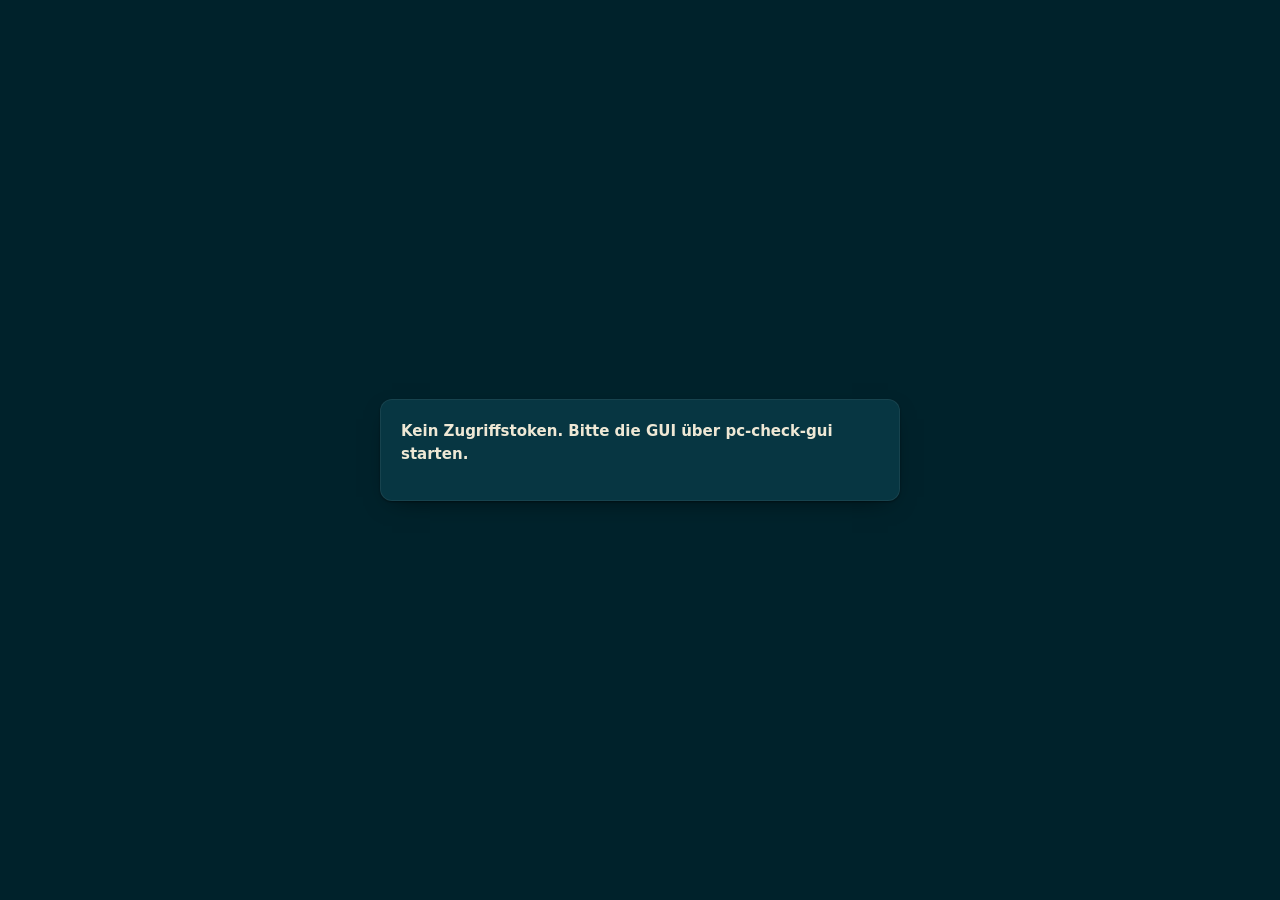
==== gui/index.html @ 5a018737 "Morpheus – PC Check-up v2.1.0: Oberfläche mit Anpassungen per Klick - GUI mit Zustandswert, Live-Sta" ====
<!doctype html>
<html lang="de">
<head>
<meta charset="utf-8">
<meta name="viewport" content="width=device-width, initial-scale=1">
<title>Morpheus – PC Check-up</title>
<link rel="icon" href="/favicon.ico">
<link rel="stylesheet" href="app.css">
</head>
<body>
<svg width="0" height="0" style="position:absolute" aria-hidden="true" focusable="false">
  <symbol id="i-home" viewBox="0 0 24 24"><path d="M3 11l9-7 9 7"/><path d="M5 10v10h14V10"/></symbol>
  <symbol id="i-shield" viewBox="0 0 24 24"><path d="M12 3l8 3v6c0 5-3.5 8-8 9-4.5-1-8-4-8-9V6z"/></symbol>
  <symbol id="i-gauge" viewBox="0 0 24 24"><path d="M4 18a8 8 0 1 1 16 0"/><path d="M12 18l4-6"/></symbol>
  <symbol id="i-pad" viewBox="0 0 24 24"><rect x="2" y="7" width="20" height="11" rx="5"/><path d="M7 11v3M5.5 12.5h3M16 12h.01M18 14h.01"/></symbol>
  <symbol id="i-pulse" viewBox="0 0 24 24"><path d="M3 12h4l2-5 4 10 2-5h6"/></symbol>
  <symbol id="i-list" viewBox="0 0 24 24"><path d="M8 6h12M8 12h12M8 18h12M4 6h.01M4 12h.01M4 18h.01"/></symbol>
  <symbol id="i-check" viewBox="0 0 24 24"><path d="M9 11l3 3 8-8"/><path d="M20 12v6a2 2 0 0 1-2 2H6a2 2 0 0 1-2-2V6a2 2 0 0 1 2-2h9"/></symbol>
  <symbol id="i-undo" viewBox="0 0 24 24"><path d="M9 14L4 9l5-5"/><path d="M4 9h10a6 6 0 0 1 0 12h-3"/></symbol>
  <symbol id="i-doc" viewBox="0 0 24 24"><path d="M14 3H6v18h12V7z"/><path d="M14 3v4h4M9 13h6M9 17h6"/></symbol>
  <symbol id="i-scan" viewBox="0 0 24 24"><path d="M4 8V5a1 1 0 0 1 1-1h3M16 4h3a1 1 0 0 1 1 1v3M20 16v3a1 1 0 0 1-1 1h-3M8 20H5a1 1 0 0 1-1-1v-3M4 12h16"/></symbol>
  <symbol id="i-db" viewBox="0 0 24 24"><ellipse cx="12" cy="6" rx="8" ry="3"/><path d="M4 6v6c0 1.7 3.6 3 8 3s8-1.3 8-3V6M4 12v6c0 1.7 3.6 3 8 3s8-1.3 8-3v-6"/></symbol>
  <symbol id="i-gear" viewBox="0 0 24 24"><circle cx="12" cy="12" r="3"/><path d="M19.4 15a1.7 1.7 0 0 0 .3 1.8l.1.1a2 2 0 1 1-2.8 2.8l-.1-.1a1.7 1.7 0 0 0-1.8-.3 1.7 1.7 0 0 0-1 1.5V21a2 2 0 1 1-4 0v-.1a1.7 1.7 0 0 0-1.1-1.5 1.7 1.7 0 0 0-1.8.3l-.1.1a2 2 0 1 1-2.8-2.8l.1-.1a1.7 1.7 0 0 0 .3-1.8 1.7 1.7 0 0 0-1.5-1H3a2 2 0 1 1 0-4h.1a1.7 1.7 0 0 0 1.5-1.1 1.7 1.7 0 0 0-.3-1.8l-.1-.1a2 2 0 1 1 2.8-2.8l.1.1a1.7 1.7 0 0 0 1.8.3H9a1.7 1.7 0 0 0 1-1.5V3a2 2 0 1 1 4 0v.1a1.7 1.7 0 0 0 1 1.5 1.7 1.7 0 0 0 1.8-.3l.1-.1a2 2 0 1 1 2.8 2.8l-.1.1a1.7 1.7 0 0 0-.3 1.8V9a1.7 1.7 0 0 0 1.5 1H21a2 2 0 1 1 0 4h-.1a1.7 1.7 0 0 0-1.5 1z"/></symbol>
  <symbol id="i-search" viewBox="0 0 24 24"><circle cx="11" cy="11" r="7"/><path d="M20 20l-3.5-3.5"/></symbol>
  <symbol id="i-warn" viewBox="0 0 24 24"><path d="M12 3l10 18H2z"/><path d="M12 10v4M12 17h.01"/></symbol>
  <symbol id="i-copy" viewBox="0 0 24 24"><rect x="9" y="9" width="11" height="11" rx="2"/><path d="M5 15V5a1 1 0 0 1 1-1h10"/></symbol>
  <symbol id="i-panel" viewBox="0 0 24 24"><rect x="3" y="4" width="18" height="16" rx="2"/><path d="M15 4v16"/></symbol>
</svg>
<div class="app" id="app">
  <aside class="side" id="side">
    <div class="logo"><img src="/assets/morpheus-logo.png" alt="Morpheus – PC Check-up"></div>
    <nav id="nav" aria-label="Hauptnavigation"></nav>
    <div class="side-foot" id="side-foot"></div>
  </aside>
  <div class="col">
    <header class="top" id="top">
      <div class="crumb" id="crumb">Kein Bericht geladen</div>
      <label class="search"><svg class="i" aria-hidden="true"><use href="#i-search"/></svg><input id="gsearch" type="search" placeholder="Prüfungen durchsuchen …" aria-label="Prüfungen durchsuchen" autocomplete="off"><span class="kbd" aria-hidden="true">/</span></label>
      <button type="button" class="btn" id="ki-btn" title="Kopiert die Befunde ohne PC-Namen, Benutzernamen und Adressen in die Zwischenablage"><svg class="i" aria-hidden="true"><use href="#i-copy"/></svg><span>Für KI kopieren</span></button>
      <button type="button" class="btn ghost" id="st-toggle" aria-pressed="true" title="Statusleiste ein- oder ausblenden"><svg class="i" aria-hidden="true"><use href="#i-panel"/></svg><span>Statusleiste</span></button>
      <a class="btn primary" href="#/scan"><svg class="i" aria-hidden="true"><use href="#i-scan"/></svg><span>Neuer Scan</span></a>
    </header>
    <main id="view" tabindex="-1"><div class="loading">Lädt …</div></main>
  </div>
  <aside class="status" id="status" aria-label="Statusleiste">
    <div id="st-live"></div>
    <div id="st-report"></div>
  </aside>
</div>
<div class="modal" id="modal" aria-hidden="true"><div class="dlg" role="dialog" aria-modal="true" aria-labelledby="dlg-title" id="dlg">
  <h3 id="dlg-title"></h3>
  <div id="dlg-body"></div>
  <div class="right" id="dlg-buttons"></div>
</div></div>
<div id="fatal" class="fatal hide" role="alert"></div>
<noscript>Morpheus braucht JavaScript.</noscript>
<script src="app.js"></script>
</body>
</html>
---- gui/app.css ----
/* Morpheus – PC Check-up: Design v2.1 (Solarized Dark, Vorlage docs/gui-design-v2.html) */
:root{
  /* Solarized (unverändert) */
  --b03:#002b36;--b02:#073642;--b01:#586e75;--b00:#657b83;--b0:#839496;--b1:#93a1a1;--b2:#eee8d5;--b3:#fdf6e3;
  --yellow:#b58900;--orange:#cb4b16;--red:#dc322f;--magenta:#d33682;--violet:#6c71c4;--blue:#268bd2;--cyan:#2aa198;--green:#859900;
  /* abgeleitete Flächen und Linien */
  --bg:#00222b;--surface:var(--b02);--surface2:#0a3d4a;--line:#ffffff10;--line2:#ffffff1c;
  --hover:#ffffff08;
  --shadow:0 1px 2px #0006,0 8px 24px -12px #000a;
  --r:12px;--r-sm:8px;
  --font:"Segoe UI Variable Text","Segoe UI",system-ui,sans-serif;
  --mono:"Cascadia Mono",Consolas,monospace;
  /* helle Töne für Text auf getönten Flächen */
  --t-orange:#f07b4f;--t-magenta:#ec6aa8;--t-green:#a8bd2e;--t-blue:#5ab0f0;--t-cyan:#4fcfc2;--t-red:#f26462;--t-yellow:#e0b23a;--t-violet:#9a9ee0;
}
*{box-sizing:border-box}
html{scroll-behavior:smooth}
html,body{margin:0}
body{background:var(--bg);color:var(--b0);font:14px/1.55 var(--font);-webkit-font-smoothing:antialiased;overflow-x:hidden}
a{color:var(--blue);text-decoration:none}
a:hover{text-decoration:underline}
:focus-visible{outline:2px solid var(--cyan);outline-offset:2px}
code{font:12px var(--mono);color:var(--b1)}
.hide{display:none!important}
.muted{color:var(--b01)}
.ok,.add{color:var(--t-green)}.warn{color:var(--t-orange)}.rem{color:var(--t-red)}
svg.i{width:18px;height:18px;flex:none;stroke:currentColor;fill:none;stroke-width:1.8;stroke-linecap:round;stroke-linejoin:round}

/* ---------------------------------------------------------------- Layout */
.app{display:grid;grid-template-columns:248px minmax(0,1fr);min-height:100vh}
.col{min-width:0}
aside.side{background:linear-gradient(180deg,#05303b,#032833);border-right:1px solid var(--line);display:flex;flex-direction:column;position:sticky;top:0;height:100vh;overflow:auto}
.logo{padding:20px 18px 10px}
.logo img{display:block;width:212px;max-width:100%;height:auto}
nav#nav{padding:0 0 6px}
.navgroup{padding:2px 12px}
.navh{margin:14px 10px 6px;font-size:10.5px;letter-spacing:1.2px;text-transform:uppercase;color:var(--b01);font-weight:600}
nav a{display:flex;align-items:center;gap:11px;padding:8px 10px;border-radius:var(--r-sm);color:var(--b1);font-size:13.5px;transition:background .15s,color .15s;text-decoration:none}
nav a:hover{background:#ffffff08;color:var(--b2)}
nav a.on{background:linear-gradient(90deg,#2aa19826,#2aa19808);color:var(--b3);box-shadow:inset 2px 0 0 var(--cyan)}
nav a.on svg{color:var(--cyan)}
nav a .cnt{margin-left:auto;font-size:11px;font-weight:600;padding:1px 7px;border-radius:10px;white-space:nowrap}
.cnt.c{background:#dc322f2e;color:var(--t-red)}.cnt.w{background:#cb4b1626;color:var(--t-orange)}.cnt.t{background:#d3368226;color:var(--t-magenta)}.cnt.n{background:#ffffff0d;color:var(--b0)}.cnt.i{background:#268bd226;color:var(--t-blue)}
.side-foot{margin-top:auto;padding:14px 18px;border-top:1px solid var(--line);font-size:12px;color:var(--b01);display:flex;gap:10px;align-items:center}
.dot{width:8px;height:8px;border-radius:50%;background:var(--green);box-shadow:0 0 0 3px #85990026;flex:none}

/* Kopfleiste */
.top{position:sticky;top:0;z-index:5;display:flex;align-items:center;gap:12px;padding:12px 32px;background:#00222bd9;backdrop-filter:blur(10px);border-bottom:1px solid var(--line)}
.crumb{color:var(--b01);font-size:13px;min-width:0}.crumb b{color:var(--b2);font-weight:600}
.search{margin-left:auto;display:flex;align-items:center;gap:8px;background:var(--surface);border:1px solid var(--line2);border-radius:10px;padding:6px 12px;width:260px;max-width:100%;color:var(--b01)}
.search:focus-within{border-color:var(--cyan)}
.search input{all:unset;flex:1;min-width:0;color:var(--b1);font-size:13px}
.search input:focus-visible{outline:none}
.search input::-webkit-search-cancel-button{display:none}
.kbd{font:11px var(--mono);border:1px solid var(--line2);border-radius:5px;padding:0 5px;color:var(--b01)}
.btn,button{font:inherit}
.btn{display:inline-flex;align-items:center;justify-content:center;gap:8px;font:600 13px var(--font);border-radius:9px;padding:8px 14px;border:1px solid var(--line2);background:var(--surface);color:var(--b1);cursor:pointer;transition:all .15s;text-decoration:none;white-space:nowrap}
.btn:hover{border-color:#2aa19880;color:var(--b3);text-decoration:none}
.btn.primary{background:var(--cyan);border-color:transparent;color:#00242d;box-shadow:0 6px 18px -8px var(--cyan)}
.btn.primary:hover{background:#33b5ab;color:#00242d}
.btn.ghost{background:transparent}
.btn.ghost[aria-pressed=true]{border-color:#2aa19860;color:var(--t-cyan)}
.btn.sm{padding:5px 10px;font-size:12px;border-radius:7px}
.btn.danger{border-color:var(--orange);color:var(--t-orange)}
.btn:disabled{opacity:.45;cursor:not-allowed}
.btn.link{border:0;background:none;color:var(--blue);padding:0;box-shadow:none;font-weight:400}

main{padding:28px 32px 60px;max-width:1240px;min-width:0;container-type:inline-size}
h1{margin:0;color:var(--b3);font-size:26px;font-weight:600;letter-spacing:-.2px}
.sub{color:var(--b01);margin:4px 0 22px;font-size:13px}
h2{color:var(--b2);font-size:15px;font-weight:600;margin:0 0 14px;display:flex;align-items:center;gap:8px;flex-wrap:wrap}
h2 .hint{margin-left:auto;font-weight:400;font-size:12px;color:var(--b01)}
h3{color:var(--b1);font-size:14px;margin:14px 0 6px}
.pagehead{display:flex;justify-content:space-between;align-items:flex-start;gap:12px;flex-wrap:wrap}

/* Karten */
.card{background:var(--surface);border:1px solid var(--line);border-radius:var(--r);box-shadow:var(--shadow);padding:20px;margin-bottom:18px;min-width:0}
.card>h2:first-child,.card>h3:first-child{margin-top:0}
.grid{display:grid;gap:18px;margin-bottom:18px}
.grid>.card{margin-bottom:0}
.g-hero{grid-template-columns:minmax(0,1.25fr) minmax(0,1fr)}
.g-2{grid-template-columns:repeat(2,minmax(0,1fr))}

/* Hero: Zustands-Ring */
.hero{display:flex;gap:26px;align-items:center;background:radial-gradient(120% 140% at 0% 0%,#2aa1981f,transparent 55%),var(--surface)}
.ring{position:relative;width:132px;height:132px;flex:none}
.ring svg{width:132px;height:132px;transform:rotate(-90deg)}
.ring circle.val{transition:stroke-dashoffset .8s ease}
.ring .v{position:absolute;inset:0;display:grid;place-items:center;text-align:center}
.ring .v b{display:block;font-size:34px;color:var(--b3);font-weight:600;line-height:1}
.ring .v span{font-size:11px;color:var(--b01);letter-spacing:.8px;text-transform:uppercase}
.hero h3{margin:0 0 6px;color:var(--b3);font-size:19px;font-weight:600}
.hero p{margin:0 0 14px;color:var(--b1)}
.pills{display:flex;gap:8px;flex-wrap:wrap}
.pill{display:inline-flex;align-items:center;gap:6px;font:inherit;font-size:12px;padding:4px 10px;border-radius:20px;background:#ffffff0a;border:1px solid var(--line);color:var(--b1);cursor:pointer}
.pill:hover{border-color:var(--line2);color:var(--b3)}
.pill i{width:7px;height:7px;border-radius:50%;background:var(--c)}
.formula{font-size:11.5px;color:var(--b01);margin-top:10px}

/* Kennzahlen */
.kpis{display:grid;grid-template-columns:repeat(2,minmax(0,1fr));gap:12px}
.kpi{padding:14px 16px;border-radius:10px;background:var(--surface2);border:1px solid var(--line);cursor:pointer;transition:transform .15s,border-color .15s;text-align:left;color:var(--b0);font:inherit}
.kpi:hover{transform:translateY(-2px);border-color:var(--line2);color:var(--b0)}
.kpi b{display:block;font-size:24px;color:var(--b3);font-weight:600;line-height:1.3}
.kpi span{font-size:12px;display:flex;align-items:center;gap:6px}
.kpi span i{width:8px;height:8px;border-radius:2px;background:var(--c);flex:none}

/* Status-Chips */
.chip{display:inline-flex;align-items:center;gap:5px;font-size:11.5px;font-weight:600;padding:2px 9px;border-radius:6px;white-space:nowrap;height:fit-content;background:#ffffff12;color:var(--b1)}
.chip.WARN{background:#cb4b1622;color:var(--t-orange)}.chip.TIPP{background:#d3368222;color:var(--t-magenta)}.chip.OK{background:#85990022;color:var(--t-green)}
.chip.INFO{background:#268bd222;color:var(--t-blue)}.chip.ACK{background:#2aa19822;color:var(--t-cyan)}.chip.CRIT{background:#dc322f22;color:var(--t-red)}
.chip.SKIP{background:#ffffff12;color:var(--b0)}
.chip.type{background:#ffffff0d;color:var(--b0);font-weight:500;font-size:10.5px;padding:0 6px}

/* Listen (Nächste Schritte, Wiederherstellungspunkte) */
.list{display:flex;flex-direction:column}
.row{display:grid;grid-template-columns:auto minmax(0,1fr) auto;gap:14px;align-items:center;padding:12px 4px;border-top:1px solid var(--line)}
.row:first-child{border-top:0}
.row>.chip{justify-self:start;align-self:start;margin-top:2px}
.row .d{display:-webkit-box;-webkit-line-clamp:3;-webkit-box-orient:vertical;overflow:hidden}
.row .t{color:var(--b2);font-weight:600}
.row .t a{color:inherit}
.row .d{font-size:12.5px;color:var(--b0);overflow-wrap:anywhere}
.row.rp{grid-template-columns:54px minmax(0,1fr)}
.lv{display:inline-flex;gap:4px;margin-left:8px;vertical-align:middle;flex-wrap:wrap}
.lv span{font-size:10.5px;color:var(--b1);background:#ffffff0a;border-radius:4px;padding:0 6px;white-space:nowrap}
.lv .n-hoch,.lv .a-gering,.lv .r-gering{color:var(--t-green)}.lv .n-mittel{color:var(--t-cyan)}.lv .a-mittel,.lv .r-mittel{color:var(--t-yellow)}.lv .a-hoch{color:var(--t-orange)}.lv .r-hoch{color:var(--t-red)}
.lv .restart{color:var(--t-yellow);background:#b589001f}
.lv.block{display:flex;margin:6px 0 0}

/* Verlauf */
.charts{display:grid;grid-template-columns:repeat(auto-fill,minmax(230px,1fr));gap:12px}
.chart{background:var(--surface2);border:1px solid var(--line);border-radius:10px;padding:12px 14px}
.chart-head,.chart-foot{display:flex;justify-content:space-between;gap:8px;font-size:12.5px}
.chart-head{color:var(--b1)}.chart-foot{color:var(--b01);font-size:11px}
.chart .n{font-size:22px;color:var(--b3);font-weight:600;line-height:1.3}
.chart svg{width:100%;height:64px;display:block;margin:2px 0}
.chart polyline{fill:none;stroke:var(--c,var(--cyan));stroke-width:2;stroke-linejoin:round;stroke-linecap:round}
.chart path.area{stroke:none}
.chart circle{fill:var(--b2);stroke:var(--surface2);stroke-width:1}
.trend.up{color:var(--t-green)}.trend.down{color:var(--t-orange)}

/* Befund + Aktionskarte */
.section-title{display:flex;align-items:center;gap:10px;margin:30px 0 12px;flex-wrap:wrap}
.section-title:first-child{margin-top:0}
.section-title h3{margin:0;color:var(--b2);font-size:15px;font-weight:600;display:flex;align-items:center}
.section-title .bar{flex:1;height:1px;background:var(--line);min-width:20px}
.cat-hint{font-size:12px;color:var(--b01);font-weight:400}
.finding{padding:18px 20px;margin-bottom:12px}
.finding.flash,details.raw.flash{animation:flash 1.8s}
.fhead .data-link{margin-left:auto}
.fhead .data-link+.todo{margin-left:0}
@keyframes flash{0%{box-shadow:0 0 0 2px var(--cyan),0 0 24px -4px var(--cyan)}100%{box-shadow:var(--shadow)}}
.finding.m-done{opacity:.72}
.fhead{display:flex;align-items:center;gap:10px;flex-wrap:wrap}
.fname{color:var(--b2);font-weight:600;font-size:14.5px;position:relative;min-width:0;overflow-wrap:anywhere}
.fhead .todo{margin-left:auto}
.fval{margin:6px 0 0;color:var(--b1);font-size:13px;word-break:break-word}
.frec{font-size:13px;color:var(--b0);margin-top:4px}
.fnote{font-size:12px;color:var(--t-violet);margin-top:4px}
.todo{display:flex;gap:6px}
.todo button{font-size:11.5px;padding:2px 9px;border-radius:7px;background:transparent;color:var(--b01);border:1px solid var(--line2);cursor:pointer}
.todo button:hover{border-color:#2aa19880;color:var(--b3)}
.todo button.on{background:var(--cyan);color:#00242d;border-color:var(--cyan)}
.action{margin-top:14px;border:1px solid #2aa19840;background:linear-gradient(180deg,#2aa1980d,transparent);border-radius:10px;padding:14px 16px}
.action.quiet{border-color:var(--line);background:none}
.action .ah{display:flex;align-items:center;gap:12px;flex-wrap:wrap}
.action .at{color:var(--b3);font-weight:600}
.action .acts{margin-left:auto;display:flex;gap:8px;align-items:center;flex-wrap:wrap}
.action .ae{color:var(--b0);font-size:12.5px;margin:6px 0 0}
.state{display:inline-flex;align-items:center;gap:6px;font-size:12px;color:var(--b01)}
.state i{width:7px;height:7px;border-radius:50%;background:currentColor;flex:none}
.state.off{color:var(--t-orange)}.state.on{color:var(--t-green)}
details.cmd{margin-top:10px}
details.cmd>summary,details.how>summary{cursor:pointer;color:var(--blue);font-size:12.5px;list-style:none;display:inline-block;border-radius:4px}
details.cmd>summary::before,details.how>summary::before{content:"›";display:inline-block;margin-right:6px;transition:transform .15s}
details.cmd[open]>summary::before,details.how[open]>summary::before{transform:rotate(90deg)}
details>summary::-webkit-details-marker{display:none}
details.how{margin-top:10px}
details.how ol{margin:8px 0;padding-left:20px;font-size:13px;color:var(--b1)}
.code{margin-top:8px;border-radius:9px;border:1px solid var(--line2);overflow:hidden}
.code .ch{display:flex;justify-content:space-between;align-items:center;gap:8px;padding:6px 12px;background:#00000026;font-size:11px;color:var(--b01);letter-spacing:.5px;text-transform:uppercase}
.code .ch .btn{text-transform:none;letter-spacing:0}
.code pre,pre.log{margin:0;padding:12px;background:#001a21;color:#a6b9b9;font:12.5px/1.6 var(--mono);white-space:pre-wrap;overflow-wrap:anywhere}
.code pre .k{color:var(--t-blue)}.code pre .p{color:var(--t-yellow)}
.explain{margin:10px 0 0;padding:0;list-style:none;font-size:12.5px}
.explain li{padding:4px 0 4px 18px;position:relative;color:var(--b1)}
.explain li::before{content:"";position:absolute;left:4px;top:11px;width:5px;height:5px;border-radius:50%;background:var(--cyan)}
.note{font-size:12px;color:var(--b01);margin-top:4px}
.more h2{margin-top:28px}

/* Banner */
.banner{display:flex;gap:12px;align-items:flex-start;padding:12px 16px;border-radius:10px;background:#b589001a;border:1px solid #b5890055;color:var(--b1);margin-bottom:20px;font-size:13px}
.banner>svg{color:var(--yellow);margin-top:2px}
.banner>div{min-width:0;flex:1}
.banner b{color:var(--t-yellow)}
.banner.b-err{background:#dc322f1a;border-color:#dc322f66}.banner.b-err>svg{color:var(--red)}.banner.b-err b{color:var(--t-red)}
.banner.b-info{background:#268bd21a;border-color:#268bd266}.banner.b-info>svg{color:var(--blue)}.banner.b-info b{color:var(--t-blue)}

/* Änderungen: Zeitleiste */
.tl{position:relative;padding-left:26px}
.tl::before{content:"";position:absolute;left:8px;top:6px;bottom:6px;width:2px;background:var(--line2);border-radius:2px}
.ev{position:relative;padding:4px 0 18px}
.ev::before{content:"";position:absolute;left:-23px;top:8px;width:12px;height:12px;border-radius:50%;background:var(--surface);border:2px solid var(--c)}
.ev .h{display:flex;align-items:center;gap:10px;flex-wrap:wrap}
.ev .h b{color:var(--b2);overflow-wrap:anywhere}
.ev .h .when{margin-left:auto;font-size:12px;color:var(--b0)}
.ev .m{font-size:12.5px;color:var(--b0);margin-top:2px;overflow-wrap:anywhere}
.ev .m code{background:#ffffff0a;border-radius:4px;padding:0 5px}
.ev .h .btn{margin-left:0}

/* Tabellen */
.tablewrap{overflow:auto;max-height:560px;border:1px solid var(--line);border-radius:8px}
.card>.tablewrap{margin-bottom:6px}
table{width:100%;border-collapse:collapse;font-size:13px}
th,td{text-align:left;padding:7px 10px;border-bottom:1px solid var(--line);vertical-align:top;overflow-wrap:break-word}
td button,td .ok,td .rem,td .warn,td .muted,td .btn{white-space:nowrap}
th{white-space:nowrap;color:var(--b1);font-weight:600;background:#0a3f4b;position:sticky;top:0}
tr:last-child td{border-bottom:0}

/* Formulare */
input,select,textarea{font:inherit;background:var(--b03);color:var(--b1);border:1px solid var(--line2);border-radius:7px;padding:5px 9px;max-width:100%}
input[type=checkbox]{accent-color:var(--cyan);width:15px;height:15px;padding:0}
.toolbar{display:flex;gap:10px;align-items:center;margin:8px 0 12px;flex-wrap:wrap}
.toolbar label{display:inline-flex;align-items:center;gap:6px}
.toolbar.sticky{position:sticky;top:57px;z-index:4;background:var(--bg);padding:8px 0;margin:0 0 12px}
.filters{display:flex;flex-wrap:wrap;gap:6px}
.filters button{border-radius:16px;padding:3px 12px;font-size:12.5px;border:1px solid var(--line2);background:var(--surface);color:var(--b1);cursor:pointer}
.filters button:hover{border-color:#2aa19880;color:var(--b3)}
.filters button.active{background:var(--cyan);border-color:var(--cyan);color:#00242d;font-weight:600}
.tools{display:flex;gap:10px;align-items:center;margin-left:auto}

/* ⓘ-Hilfe */
.info{display:inline-flex;align-items:center;justify-content:center;width:18px;height:18px;margin-left:7px;border-radius:50%;border:1px solid var(--line2);background:transparent;color:var(--b01);font:italic 700 12px Georgia,serif;padding:0;vertical-align:1px;cursor:help}
.info:hover,.info[aria-expanded=true]{background:var(--cyan);border-color:var(--cyan);color:#00242d}
.tip{display:none;position:absolute;left:0;top:calc(100% + 6px);z-index:30;width:min(420px,80vw);background:var(--b2);color:var(--b03);border-radius:8px;padding:12px 14px;font-weight:400;font-size:13px;line-height:1.5;box-shadow:0 8px 24px rgba(0,0,0,.5)}
.tip.open{display:block}.tip b{color:var(--b02)}

/* Gaming-Raster */
.gaming{display:grid;grid-template-columns:repeat(auto-fill,minmax(230px,1fr));gap:10px}
.g-item{background:var(--surface2);border:1px solid var(--line);border-left:3px solid var(--c);border-radius:10px;padding:10px 12px;font-size:13px;min-width:0}
.g-item a{color:var(--b2);font-weight:600;margin-left:6px}
.g-item .v{font-size:12.5px;margin-top:4px;word-break:break-word}
ol.steps-list{margin:0;padding-left:0;list-style:none}
ol.steps-list>li{padding:12px 4px;border-top:1px solid var(--line)}
ol.steps-list>li:first-child{border-top:0}
ul.checklist{margin:4px 0 0;padding-left:20px}ul.checklist li{margin:4px 0}
details.raw{margin:6px 0}details.raw>summary{cursor:pointer;color:var(--b1);padding:4px 0}
ul.chg{margin:4px 0 12px;padding-left:20px}
details.card>summary{cursor:pointer;color:var(--b2);font-weight:600}
details.card[open]>summary{margin-bottom:10px}
details.card ul{padding-left:0;list-style:none}details.card li{margin:6px 0}

/* Dialog */
.modal{position:fixed;inset:0;background:#001319b3;backdrop-filter:blur(3px);display:none;align-items:center;justify-content:center;padding:16px;z-index:100}
.modal.on{display:flex}
.dlg{width:min(620px,100%);max-height:92vh;overflow:auto;background:var(--surface);border:1px solid var(--line2);border-radius:16px;box-shadow:0 30px 80px -20px #000;padding:24px}
.dlg h3{margin:0 0 6px;color:var(--b3);font-size:18px}
.steps{list-style:none;margin:16px 0 0;padding:0}
.steps li{display:flex;gap:12px;align-items:center;padding:6px 0;color:var(--b01)}
.steps li .s{width:22px;height:22px;border-radius:50%;border:2px solid var(--line2);display:grid;place-items:center;font-size:11px;flex:none}
.steps li.run{color:var(--b2)}.steps li.run .s{border-color:var(--yellow);border-top-color:transparent;animation:spin .8s linear infinite}
.steps li.done{color:var(--b1)}.steps li.done .s{border-color:var(--green);background:var(--green);color:var(--b03)}
.steps li.fail{color:var(--t-red)}.steps li.fail .s{border-color:var(--red);background:var(--red);color:var(--b03)}
@keyframes spin{to{transform:rotate(360deg)}}
.right{margin-top:20px;display:flex;gap:10px;justify-content:flex-end;flex-wrap:wrap}
pre.log{max-height:220px;overflow:auto;min-height:60px;border:1px solid var(--line2);border-radius:9px;margin-top:12px}
.result{list-style:none;padding:0;margin:8px 0}
.result li{padding:6px 0;border-top:1px solid var(--line)}
.result li:first-child{border-top:0}

.fatal{position:fixed;inset:0;background:var(--bg);display:flex;align-items:center;justify-content:center;padding:20px;z-index:200}
.fatal .card{max-width:520px;margin:0}
.toast{position:fixed;left:50%;bottom:20px;transform:translateX(-50%);background:var(--b2);color:var(--b03);padding:8px 16px;border-radius:8px;z-index:150;font-size:13px;max-width:90vw}
.loading{padding:30px 0;color:var(--b01)}
.view-in{animation:fade .25s ease}
@keyframes fade{from{opacity:0;transform:translateY(4px)}to{opacity:1;transform:none}}

/* ---------------------------------------------------------------- Rechte Statusleiste */
aside.status{display:none;background:#001e26;border-left:1px solid var(--line);position:sticky;top:0;height:100vh;overflow:auto;padding:14px 14px 28px;font-size:12.5px}
.sc{background:var(--surface);border:1px solid var(--line);border-radius:10px;padding:11px 12px;margin-bottom:10px}
.sc-h{display:flex;align-items:baseline;justify-content:space-between;gap:8px;margin:0 0 8px}
.sc-h h4{margin:0;font-size:10.5px;letter-spacing:1px;text-transform:uppercase;color:var(--b1);font-weight:600}
.sc-h .src{font-size:10.5px;color:var(--b01);white-space:nowrap}
.sc-h .src.live::before{content:"";display:inline-block;width:6px;height:6px;border-radius:50%;background:var(--green);margin-right:5px;animation:pulse 2s ease-in-out infinite}
@keyframes pulse{50%{opacity:.3}}
.st-sec{margin:14px 2px 8px;font-size:10px;letter-spacing:1.2px;text-transform:uppercase;color:var(--b01);font-weight:600}
.st-sec:first-child{margin-top:2px}
.sc .wait{color:var(--b01);font-size:12px}
.mrow{display:grid;grid-template-columns:34px minmax(0,1fr) 74px;gap:4px 8px;align-items:center;padding:4px 0}
.mrow .lbl{color:var(--b1);font-weight:600;font-size:11.5px}
.mrow .val{color:var(--b3);font-weight:600;text-align:right;white-space:nowrap}
.mrow .sub2{font-size:11px;color:var(--b01);margin-top:-2px;overflow-wrap:anywhere}
.mrow svg.sp{width:74px;height:20px;display:block}
.mrow svg.sp polyline{fill:none;stroke:var(--c,var(--cyan));stroke-width:1.5;stroke-linejoin:round}
.meter{height:6px;border-radius:3px;background:#ffffff12;overflow:hidden}
.meter i{display:block;height:100%;border-radius:3px;background:var(--c,var(--cyan));transition:width .5s ease}
.adot{width:9px;height:9px;border-radius:50%;background:var(--c,var(--b01));box-shadow:0 0 0 3px color-mix(in srgb,var(--c,var(--b01)) 22%,transparent);flex:none;display:inline-block}
.g-green{--c:var(--green)}.g-yellow{--c:var(--yellow)}.g-orange{--c:var(--orange)}.g-red{--c:var(--red)}.g-grey{--c:var(--b01)}.g-cyan{--c:var(--cyan)}
.drow{padding:5px 0}
.drow .l1{display:flex;align-items:center;gap:7px;margin-bottom:4px}
.drow .l1 b{color:var(--b2)}
.drow .l1 .lab{color:var(--b01);min-width:0;overflow:hidden;text-overflow:ellipsis;white-space:nowrap}
.drow .l1 .pct{margin-left:auto;color:var(--b1);font-weight:600}
.drow .l2{font-size:11px;color:var(--b01);margin-top:3px}
.kv{display:flex;justify-content:space-between;gap:8px;padding:2px 0}
.kv b{color:var(--b3);font-weight:600}
.pr{display:flex;align-items:center;gap:8px;padding:3px 0}
.pr .nm{min-width:0;flex:1;overflow:hidden;text-overflow:ellipsis;white-space:nowrap;color:var(--b1)}
.pr b{color:var(--b3)}
button.srow{all:unset;box-sizing:border-box;display:flex;align-items:center;gap:9px;width:100%;padding:5px 6px;margin:0 -6px;border-radius:7px;cursor:pointer;color:var(--b1)}
button.srow:hover{background:#ffffff0a;color:var(--b3)}
button.srow:focus-visible{outline:2px solid var(--cyan)}
button.srow[disabled]{cursor:default}
button.srow[disabled]:hover{background:none;color:var(--b1)}
.srow .sv{margin-left:auto;font-size:11px;color:var(--b01);white-space:nowrap}
.port{display:flex;align-items:center;gap:8px;padding:3px 0}
.port code{min-width:44px;color:var(--b2)}
.port .nm{color:var(--b0);min-width:0;overflow:hidden;text-overflow:ellipsis;white-space:nowrap}
.tiles{display:grid;grid-template-columns:1fr 1fr;gap:8px}
.tile{background:var(--surface2);border:1px solid var(--line);border-radius:8px;padding:8px 10px;min-width:0}
.tile .tl2{display:flex;align-items:center;gap:6px;font-size:10.5px;color:var(--b01);text-transform:uppercase;letter-spacing:.5px}
.tile b{display:block;font-size:17px;color:var(--b3);font-weight:600;line-height:1.35}
.tile b small{font-size:11px;font-weight:400;color:var(--b01)}
.sc .more-link{display:inline-block;margin-top:6px;font-size:12px}

/* ---------------------------------------------------------------- Responsiv */
@media (min-width:1400px){
  .app:not(.st-off){grid-template-columns:248px minmax(0,1fr) 300px}
  .app:not(.st-off) aside.status{display:block}
}
@media (max-width:1399px){#st-toggle{display:none}}
@container (max-width:760px){
  .g-hero,.g-2{grid-template-columns:minmax(0,1fr)}
  .row{grid-template-columns:minmax(0,1fr) auto}
  .row>.chip{grid-column:1/-1;justify-self:start}
}
@container (min-width:520px) and (max-width:760px){.kpis{grid-template-columns:repeat(4,minmax(0,1fr))}}
@container (max-width:520px){
  .hero{flex-direction:column;align-items:flex-start}
  .card{padding:16px}.finding{padding:14px 14px}
}
@media (max-width:1100px){.search{width:200px}}
@media (max-width:760px){
  .app{grid-template-columns:minmax(0,1fr);grid-template-rows:auto 1fr}
  aside.side{position:static;height:auto;border-right:0;border-bottom:1px solid var(--line);overflow:visible}
  .logo{padding:12px 16px 4px}.logo img{width:150px}
  .navgroup{display:flex;flex-wrap:wrap;gap:2px;padding:0 8px 8px}
  .navh,.side-foot{display:none}
  nav a{padding:7px 9px;gap:6px;font-size:13px}
  nav a.on{box-shadow:inset 0 -2px 0 var(--cyan)}
  .top{position:static;flex-wrap:wrap;padding:10px 16px;gap:8px}
  .crumb{flex:1 1 100%}
  .search{order:5;flex:1 1 100%;margin-left:0;width:auto}
  .search .kbd{display:none}
  .btn{padding:7px 11px}
  main{padding:18px 16px 50px}
  h1{font-size:22px}
  .toolbar.sticky{position:static}
  .action .acts{margin-left:0}
  .tl{padding-left:22px}
  .dlg{padding:18px}
}
@media (prefers-reduced-motion:reduce){
  html{scroll-behavior:auto}
  *,*::before,*::after{animation-duration:.01ms!important;animation-iteration-count:1!important;transition-duration:.01ms!important}
  .steps li.run .s{animation:none;border-top-color:var(--yellow)}
}
.lvwrap{margin-top:6px}.lvwrap .lv{margin-left:0}
.chip.Y{background:#b5890026;color:var(--t-yellow)}
.mrow .sub2{grid-column:2;margin-top:0}
.mrow svg.sp{grid-column:3;margin-top:-4px}
button.tile{all:unset;box-sizing:border-box;display:block;cursor:pointer;background:var(--surface2);border:1px solid var(--line);border-radius:8px;padding:8px 10px;min-width:0}
button.tile:hover{border-color:var(--line2)}
button.tile:focus-visible{outline:2px solid var(--cyan)}
.section-title h3{position:relative}
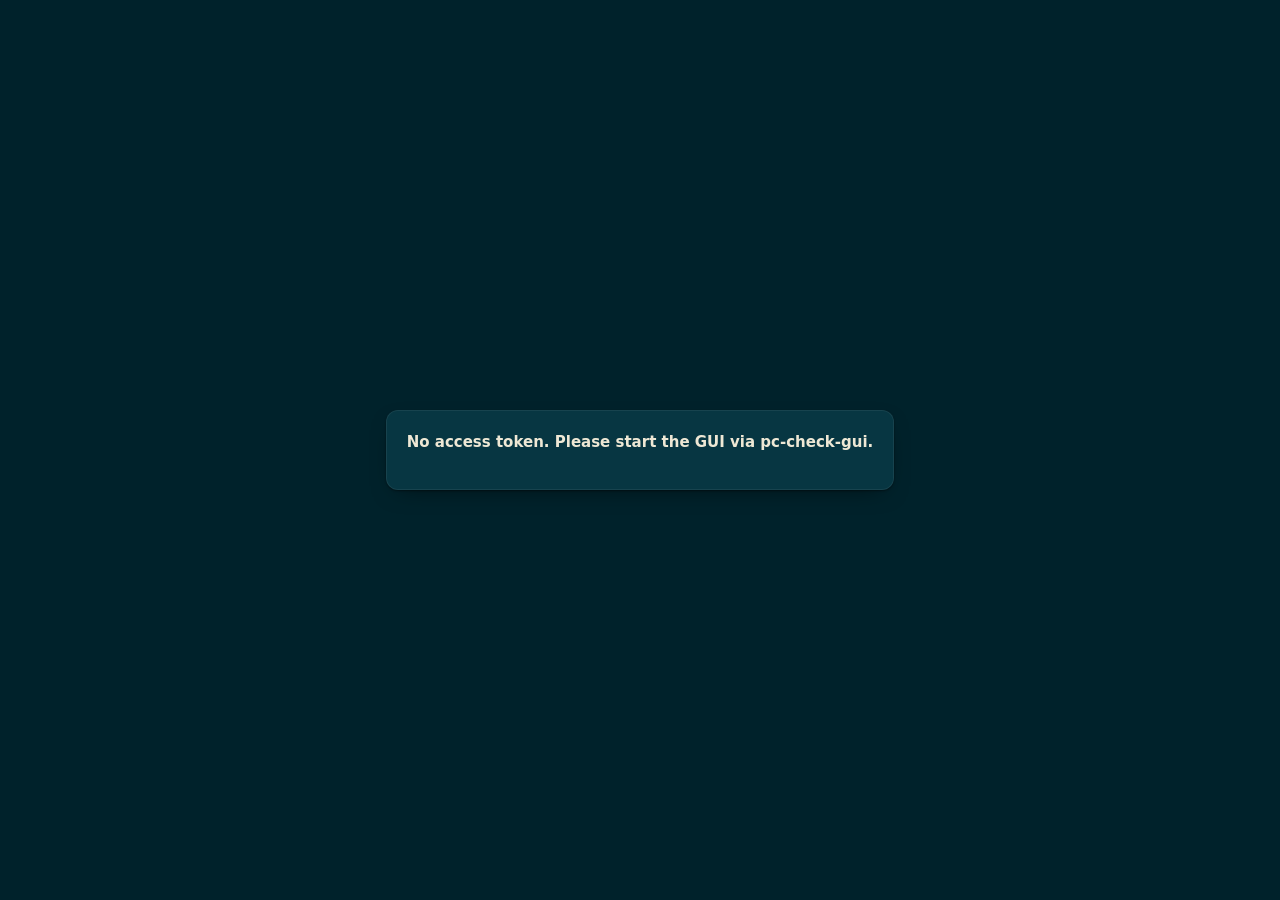
==== commit a3d5a1a3: "Release 2.6.0: Deutsch/Englisch vollständig umschaltbar Oberfläche, Befunde, Hilfetexte, Berichte un" ====
--- a/gui/index.html
+++ b/gui/index.html
@@ -3,7 +3,7 @@
 <head>
 <meta charset="utf-8">
 <meta name="viewport" content="width=device-width, initial-scale=1">
-<title>Morpheus – PC Check-up</title>
+<title data-t="titel">Morpheus – PC Check-up</title>
 <link rel="icon" href="/favicon.ico">
 <link rel="stylesheet" href="app.css">
 </head>
@@ -25,24 +25,27 @@
   <symbol id="i-warn" viewBox="0 0 24 24"><path d="M12 3l10 18H2z"/><path d="M12 10v4M12 17h.01"/></symbol>
   <symbol id="i-copy" viewBox="0 0 24 24"><rect x="9" y="9" width="11" height="11" rx="2"/><path d="M5 15V5a1 1 0 0 1 1-1h10"/></symbol>
   <symbol id="i-panel" viewBox="0 0 24 24"><rect x="3" y="4" width="18" height="16" rx="2"/><path d="M15 4v16"/></symbol>
+  <symbol id="i-chev" viewBox="0 0 24 24"><path d="M9 6l6 6-6 6"/></symbol>
+  <symbol id="i-globe" viewBox="0 0 24 24"><circle cx="12" cy="12" r="9"/><path d="M3 12h18M12 3c3 3 3 15 0 18M12 3c-3 3-3 15 0 18"/></symbol>
+  <symbol id="i-tool"viewBox="0 0 24 24"><path d="M14.7 6.3a1 1 0 0 0 0 1.4l1.6 1.6a1 1 0 0 0 1.4 0l3.77-3.77a6 6 0 0 1-7.94 7.94l-6.91 6.91a2.12 2.12 0 0 1-3-3l6.91-6.91a6 6 0 0 1 7.94-7.94z"/></symbol>
 </svg>
 <div class="app" id="app">
   <aside class="side" id="side">
-    <div class="logo"><img src="/assets/morpheus-logo.png" alt="Morpheus – PC Check-up"></div>
-    <nav id="nav" aria-label="Hauptnavigation"></nav>
+    <div class="logo"><img src="/assets/morpheus-logo.png" alt="Morpheus – PC Check-up" data-t-alt="kopf.logoAlt"></div>
+    <nav id="nav" aria-label="Hauptnavigation" data-t-aria-label="menu.aria.nav"></nav>
     <div class="side-foot" id="side-foot"></div>
   </aside>
   <div class="col">
     <header class="top" id="top">
-      <div class="crumb" id="crumb">Kein Bericht geladen</div>
-      <label class="search"><svg class="i" aria-hidden="true"><use href="#i-search"/></svg><input id="gsearch" type="search" placeholder="Prüfungen durchsuchen …" aria-label="Prüfungen durchsuchen" autocomplete="off"><span class="kbd" aria-hidden="true">/</span></label>
-      <button type="button" class="btn" id="ki-btn" title="Kopiert die Befunde ohne PC-Namen, Benutzernamen und Adressen in die Zwischenablage"><svg class="i" aria-hidden="true"><use href="#i-copy"/></svg><span>Für KI kopieren</span></button>
-      <button type="button" class="btn ghost" id="st-toggle" aria-pressed="true" title="Statusleiste ein- oder ausblenden"><svg class="i" aria-hidden="true"><use href="#i-panel"/></svg><span>Statusleiste</span></button>
-      <a class="btn primary" href="#/scan"><svg class="i" aria-hidden="true"><use href="#i-scan"/></svg><span>Neuer Scan</span></a>
+      <div class="crumb" id="crumb" data-t="kopf.keinBericht">Kein Bericht geladen</div>
+      <label class="search"><svg class="i" aria-hidden="true"><use href="#i-search"/></svg><input id="gsearch" type="search" placeholder="Prüfungen durchsuchen …" data-t-placeholder="kopf.suchePlatzhalter" aria-label="Prüfungen durchsuchen" data-t-aria-label="kopf.sucheAria" autocomplete="off"><span class="kbd" aria-hidden="true">/</span></label>
+      <button type="button" class="btn" id="ki-btn" title="Kopiert die Befunde ohne PC-Namen, Benutzernamen und Adressen in die Zwischenablage" data-t-title="kopf.kiTitel"><svg class="i" aria-hidden="true"><use href="#i-copy"/></svg><span data-t="kopf.kiText">Für KI kopieren</span></button>
+      <button type="button" class="btn ghost" id="st-toggle" aria-pressed="true" title="Statusleiste ein- oder ausblenden" data-t-title="kopf.statusTitel"><svg class="i" aria-hidden="true"><use href="#i-panel"/></svg><span data-t="kopf.statusText">Statusleiste</span></button>
+      <a class="btn brand" href="#/scan"><svg class="i" aria-hidden="true"><use href="#i-scan"/></svg><span data-t="kopf.scanText">Neuer Scan</span></a>
     </header>
-    <main id="view" tabindex="-1"><div class="loading">Lädt …</div></main>
+    <main id="view" tabindex="-1"><div class="loading" data-t="laedt">Lädt …</div></main>
   </div>
-  <aside class="status" id="status" aria-label="Statusleiste">
+  <aside class="status" id="status" aria-label="Statusleiste" data-t-aria-label="kopf.statusAria">
     <div id="st-live"></div>
     <div id="st-report"></div>
   </aside>
--- a/gui/app.css
+++ b/gui/app.css
@@ -1,4 +1,7 @@
-/* Morpheus – PC Check-up: Design v2.1 (Solarized Dark, Vorlage docs/gui-design-v2.html) */
+/* Morpheus – PC Check-up: Design v3 (Solarized Dark)
+   Orange hat zwei Rollen: Warnung = getönte Fläche + oranger Text im Inhalt.
+   Marken-Akzent (--accent) = nur Linie, Rahmen oder Glow im Rahmen der App, Schrift nie orange,
+   höchstens 3 Stellen je Bildschirm: Neuer Scan, Menü-Überschriften/aktiver Punkt, Seitentitel. */
 :root{
   /* Solarized (unverändert) */
   --b03:#002b36;--b02:#073642;--b01:#586e75;--b00:#657b83;--b0:#839496;--b1:#93a1a1;--b2:#eee8d5;--b3:#fdf6e3;
@@ -12,6 +15,8 @@
   --mono:"Cascadia Mono",Consolas,monospace;
   /* helle Töne für Text auf getönten Flächen */
   --t-orange:#f07b4f;--t-magenta:#ec6aa8;--t-green:#a8bd2e;--t-blue:#5ab0f0;--t-cyan:#4fcfc2;--t-red:#f26462;--t-yellow:#e0b23a;--t-violet:#9a9ee0;
+  /* Marken-Akzent (nur Linie, Rahmen, Glow) */
+  --accent:var(--orange);--accent-soft:#cb4b1666;
 }
 *{box-sizing:border-box}
 html{scroll-behavior:smooth}
@@ -28,24 +33,47 @@
 
 /* ---------------------------------------------------------------- Layout */
 .app{display:grid;grid-template-columns:248px minmax(0,1fr);min-height:100vh}
-.col{min-width:0}
+.col{min-width:0;background:linear-gradient(180deg,#00222bb0 0,#00222bd9 45%,#00222bf5 100%) fixed,url(assets/morpheus-backdrop.jpg) center top/cover no-repeat fixed,var(--bg)}
 aside.side{background:linear-gradient(180deg,#05303b,#032833);border-right:1px solid var(--line);display:flex;flex-direction:column;position:sticky;top:0;height:100vh;overflow:auto}
-.logo{padding:20px 18px 10px}
-.logo img{display:block;width:212px;max-width:100%;height:auto}
+.logo{padding:18px 14px 8px}
+.logo img{display:block;width:220px;max-width:100%;height:auto}
 nav#nav{padding:0 0 6px}
 .navgroup{padding:2px 12px}
-.navh{margin:14px 10px 6px;font-size:10.5px;letter-spacing:1.2px;text-transform:uppercase;color:var(--b01);font-weight:600}
+.navh{margin:14px 10px 6px;font-size:10.5px;letter-spacing:1.2px;text-transform:uppercase;color:var(--b01);font-weight:600;display:flex;align-items:center;gap:8px}
+.navh::before{content:"";width:12px;height:2px;border-radius:1px;background:var(--accent);box-shadow:0 0 6px var(--accent-soft);flex:none}
 nav a{display:flex;align-items:center;gap:11px;padding:8px 10px;border-radius:var(--r-sm);color:var(--b1);font-size:13.5px;transition:background .15s,color .15s;text-decoration:none}
 nav a:hover{background:#ffffff08;color:var(--b2)}
-nav a.on{background:linear-gradient(90deg,#2aa19826,#2aa19808);color:var(--b3);box-shadow:inset 2px 0 0 var(--cyan)}
-nav a.on svg{color:var(--cyan)}
+nav a.on{background:linear-gradient(90deg,#ffffff12,#ffffff03);color:var(--b3);box-shadow:inset 2px 0 0 var(--accent),inset 10px 0 12px -10px var(--accent-soft)}
+nav a.on svg{color:var(--b2)}
+/* Aufklappbares Menü (2.5, #65): Den Akzent-Balken trägt nur der aktive Hauptpunkt; Unterpunkte werden neutral hervorgehoben */
+.nv-row{display:flex;align-items:center;gap:2px}
+.nv-row>a{flex:1;min-width:0}
+nav a .nv-label{min-width:0;overflow:hidden;text-overflow:ellipsis;white-space:nowrap}
+/* all:unset wie bei button.srow: h() gibt jedem Button die Klasse btn */
+button.nv-tog{all:unset;box-sizing:border-box;flex:none;width:26px;height:30px;display:grid;place-items:center;border-radius:var(--r-sm);color:var(--b01);cursor:pointer}
+button.nv-tog:hover{background:var(--hover);color:var(--b2)}
+button.nv-tog:focus-visible,nav a:focus-visible{outline:2px solid var(--cyan);outline-offset:-2px}
+.nv-tog svg.i{width:14px;height:14px;transition:transform .15s}
+.nv-item.auf>.nv-row>.nv-tog svg.i{transform:rotate(90deg)}
+.nv-sub{margin:1px 0 4px 19px;padding-left:6px;border-left:1px solid var(--line2)}
+.nv-sub[hidden]{display:none}
+.nv-sub a{padding:5px 9px;font-size:12.5px;color:var(--b01);gap:8px}
+.nv-sub a:hover{color:var(--b2)}
+nav .nv-sub a.on{background:#ffffff0d;color:var(--b3);box-shadow:none}
+.nv-sub .nv-sub{margin-left:8px}
+.nv-sub a.leer{font-style:italic;color:var(--b01)}
+.nv-flash{animation:flash 1.8s;border-radius:var(--r-sm)}
+#gaming-check,#view .card[id],#wt-punkt,#view .wt-row[data-id]{scroll-margin-top:84px}
+/* Kategorien liegen unter Kopfleiste (57 px) und fixierter Filterleiste (bis 88 px, wenn sie umbricht) */
+#view .section-title[data-kat]{scroll-margin-top:160px}
+#view .wt-row[tabindex]:focus,#view .card[tabindex]:focus,#view .section-title[tabindex]:focus,#wt-punkt:focus,#gaming-check:focus{outline:none}
 nav a .cnt{margin-left:auto;font-size:11px;font-weight:600;padding:1px 7px;border-radius:10px;white-space:nowrap}
 .cnt.c{background:#dc322f2e;color:var(--t-red)}.cnt.w{background:#cb4b1626;color:var(--t-orange)}.cnt.t{background:#d3368226;color:var(--t-magenta)}.cnt.n{background:#ffffff0d;color:var(--b0)}.cnt.i{background:#268bd226;color:var(--t-blue)}
 .side-foot{margin-top:auto;padding:14px 18px;border-top:1px solid var(--line);font-size:12px;color:var(--b01);display:flex;gap:10px;align-items:center}
 .dot{width:8px;height:8px;border-radius:50%;background:var(--green);box-shadow:0 0 0 3px #85990026;flex:none}
 
 /* Kopfleiste */
-.top{position:sticky;top:0;z-index:5;display:flex;align-items:center;gap:12px;padding:12px 32px;background:#00222bd9;backdrop-filter:blur(10px);border-bottom:1px solid var(--line)}
+.top{position:sticky;top:0;z-index:5;display:flex;align-items:center;gap:12px;padding:12px 32px;background:#00222bb8;backdrop-filter:blur(10px);border-bottom:1px solid var(--line)}
 .crumb{color:var(--b01);font-size:13px;min-width:0}.crumb b{color:var(--b2);font-weight:600}
 .search{margin-left:auto;display:flex;align-items:center;gap:8px;background:var(--surface);border:1px solid var(--line2);border-radius:10px;padding:6px 12px;width:260px;max-width:100%;color:var(--b01)}
 .search:focus-within{border-color:var(--cyan)}
@@ -61,12 +89,18 @@
 .btn.ghost{background:transparent}
 .btn.ghost[aria-pressed=true]{border-color:#2aa19860;color:var(--t-cyan)}
 .btn.sm{padding:5px 10px;font-size:12px;border-radius:7px}
-.btn.danger{border-color:var(--orange);color:var(--t-orange)}
+/* einziger Akzent-Button (Neuer Scan): dunkler Grund, oranger Rahmen und Glow, helle Schrift */
+.btn.brand{background:#06303a;border-color:var(--accent);color:var(--b3);box-shadow:0 0 18px -6px var(--accent),inset 0 0 14px -10px var(--accent)}
+.btn.brand svg{color:var(--accent)}
+.btn.brand:hover{background:#0b3944;border-color:var(--accent);color:var(--b3);box-shadow:0 0 24px -4px var(--accent),inset 0 0 14px -8px var(--accent)}
+.btn.danger{border-color:var(--red);color:var(--t-red)}
 .btn:disabled{opacity:.45;cursor:not-allowed}
 .btn.link{border:0;background:none;color:var(--blue);padding:0;box-shadow:none;font-weight:400}
 
 main{padding:28px 32px 60px;max-width:1240px;min-width:0;container-type:inline-size}
 h1{margin:0;color:var(--b3);font-size:26px;font-weight:600;letter-spacing:-.2px}
+main h1::after{content:"";display:block;width:32px;height:2px;margin-top:9px;border-radius:1px;background:var(--accent);box-shadow:0 0 8px var(--accent-soft)}
+.noaccent h1::after{display:none}
 .sub{color:var(--b01);margin:4px 0 22px;font-size:13px}
 h2{color:var(--b2);font-size:15px;font-weight:600;margin:0 0 14px;display:flex;align-items:center;gap:8px;flex-wrap:wrap}
 h2 .hint{margin-left:auto;font-weight:400;font-size:12px;color:var(--b01)}
@@ -92,14 +126,15 @@
 .hero h3{margin:0 0 6px;color:var(--b3);font-size:19px;font-weight:600}
 .hero p{margin:0 0 14px;color:var(--b1)}
 .pills{display:flex;gap:8px;flex-wrap:wrap}
-.pill{display:inline-flex;align-items:center;gap:6px;font:inherit;font-size:12px;padding:4px 10px;border-radius:20px;background:#ffffff0a;border:1px solid var(--line);color:var(--b1);cursor:pointer}
+/* R6 (2.6): .pill und .kpi bekamen bis 2.5 versehentlich die Klasse btn (Steuerzeichen im Regex von h()); deren Werte stehen jetzt hier, damit das Aussehen gleich bleibt */
+.pill{display:inline-flex;align-items:center;justify-content:center;white-space:nowrap;gap:6px;font:inherit;font-size:12px;padding:4px 10px;border-radius:20px;background:#ffffff0a;border:1px solid var(--line);color:var(--b1);cursor:pointer;transition:all .15s}
 .pill:hover{border-color:var(--line2);color:var(--b3)}
 .pill i{width:7px;height:7px;border-radius:50%;background:var(--c)}
 .formula{font-size:11.5px;color:var(--b01);margin-top:10px}
 
 /* Kennzahlen */
 .kpis{display:grid;grid-template-columns:repeat(2,minmax(0,1fr));gap:12px}
-.kpi{padding:14px 16px;border-radius:10px;background:var(--surface2);border:1px solid var(--line);cursor:pointer;transition:transform .15s,border-color .15s;text-align:left;color:var(--b0);font:inherit}
+.kpi{display:flex;align-items:center;justify-content:center;gap:8px;white-space:nowrap;padding:14px 16px;border-radius:10px;background:var(--surface2);border:1px solid var(--line);cursor:pointer;transition:transform .15s,border-color .15s;text-align:left;color:var(--b0);font:inherit}
 .kpi:hover{transform:translateY(-2px);border-color:var(--line2);color:var(--b0)}
 .kpi b{display:block;font-size:24px;color:var(--b3);font-weight:600;line-height:1.3}
 .kpi span{font-size:12px;display:flex;align-items:center;gap:6px}
@@ -194,6 +229,7 @@
 .banner>svg{color:var(--yellow);margin-top:2px}
 .banner>div{min-width:0;flex:1}
 .banner b{color:var(--t-yellow)}
+.banner p{margin:4px 0 0}.banner .brow{margin-top:10px;display:flex;gap:8px;flex-wrap:wrap}
 .banner.b-err{background:#dc322f1a;border-color:#dc322f66}.banner.b-err>svg{color:var(--red)}.banner.b-err b{color:var(--t-red)}
 .banner.b-info{background:#268bd21a;border-color:#268bd266}.banner.b-info>svg{color:var(--blue)}.banner.b-info b{color:var(--t-blue)}
 
@@ -217,6 +253,19 @@
 td button,td .ok,td .rem,td .warn,td .muted,td .btn{white-space:nowrap}
 th{white-space:nowrap;color:var(--b1);font-weight:600;background:#0a3f4b;position:sticky;top:0}
 tr:last-child td{border-bottom:0}
+
+/* Datentabellen (#47): eigener Scrollbereich, deckende Fläche, Zebra, Kontrast >= 4.5:1
+   Text --b1 (#93a1a1): 5.60:1 auf --b03 (#002b36), 4.85:1 auf --b02 (#073642); Hover #0b4150 mit --b2: 9.1:1 */
+.tbl-scroll{overflow:auto;max-height:70vh;background:var(--b03);border:1px solid var(--line2);border-radius:8px;max-width:100%}
+.card>.tbl-scroll{margin-bottom:6px}
+.tbl-scroll table{width:100%;font-size:13px}
+.tbl-scroll th,.tbl-scroll td{color:var(--b1);border-bottom:1px solid var(--line)}
+.tbl-scroll th{position:sticky;top:0;z-index:2;background:#0a3f4b;color:var(--b2);box-shadow:0 1px 0 var(--line2)}
+.tbl-scroll tbody tr{background:var(--b03)}
+.tbl-scroll tbody tr:nth-child(even){background:var(--b02)}
+.tbl-scroll tbody tr:hover{background:#0b4150}
+.tbl-scroll tbody tr:hover td{color:var(--b2)}
+.tbl-scroll td.mono,.tbl-scroll th.mono,td.mono{font-family:ui-monospace,Consolas,monospace;font-size:12.5px;overflow-wrap:anywhere;word-break:break-all}
 
 /* Formulare */
 input,select,textarea{font:inherit;background:var(--b03);color:var(--b1);border:1px solid var(--line2);border-radius:7px;padding:5px 9px;max-width:100%}
@@ -330,6 +379,15 @@
   .app:not(.st-off) aside.status{display:block}
 }
 @media (max-width:1399px){#st-toggle{display:none}}
+/* breite Fenster (#46): bis 1920 px unverändert */
+@media (min-width:1921px){
+  .app:not(.st-off){grid-template-columns:248px minmax(0,1fr) clamp(280px,16vw,400px)}
+  main{max-width:1864px}
+}
+@container (min-width:1500px){
+  /* auto-fit: leere Spalten fallen weg, zwei Karten füllen die Breite, ab drei Karten gibt es drei Spalten */
+  .g-2{grid-template-columns:repeat(auto-fit,minmax(480px,1fr))}
+}
 @container (max-width:760px){
   .g-hero,.g-2{grid-template-columns:minmax(0,1fr)}
   .row{grid-template-columns:minmax(0,1fr) auto}
@@ -348,18 +406,24 @@
   .navgroup{display:flex;flex-wrap:wrap;gap:2px;padding:0 8px 8px}
   .navh,.side-foot{display:none}
   nav a{padding:7px 9px;gap:6px;font-size:13px}
-  nav a.on{box-shadow:inset 0 -2px 0 var(--cyan)}
+  nav a.on{box-shadow:inset 0 -2px 0 var(--accent)}
+  .nv-item,.nv-row{display:contents}
+  .nv-tog,.nv-sub{display:none!important}
+  nav a .nv-label{overflow:visible}
+  .nv-row>a{flex:none}
   .top{position:static;flex-wrap:wrap;padding:10px 16px;gap:8px}
   .crumb{flex:1 1 100%}
   .search{order:5;flex:1 1 100%;margin-left:0;width:auto}
   .search .kbd{display:none}
-  .btn{padding:7px 11px}
+  .btn,.kpi{padding:7px 11px}
   main{padding:18px 16px 50px}
   h1{font-size:22px}
   .toolbar.sticky{position:static}
   .action .acts{margin-left:0}
   .tl{padding-left:22px}
   .dlg{padding:18px}
+  /* R7 (2.6): lange Befehle und Namen ohne Leerzeichen (z. B. Registry-Werte) brechen um, statt die Seite zu verbreitern */
+  main code,main .mono{overflow-wrap:anywhere}
 }
 @media (prefers-reduced-motion:reduce){
   html{scroll-behavior:auto}
@@ -374,3 +438,87 @@
 button.tile:hover{border-color:var(--line2)}
 button.tile:focus-visible{outline:2px solid var(--cyan)}
 .section-title h3{position:relative}
+
+/* ---------------------------------------------------------------- Werkzeuge, Defender-Dialoge */
+.deftool{display:flex;align-items:center;gap:12px;flex-wrap:wrap;margin-top:8px;font-size:12.5px}
+label.chk{display:flex;align-items:flex-start;gap:9px;margin-top:14px;color:var(--b1);cursor:pointer}
+label.chk input{margin-top:3px}
+.cd-num{font-size:72px;font-weight:600;line-height:1.1;color:var(--t-orange);text-align:center;margin:10px 0 0;font-variant-numeric:tabular-nums}
+.cd-txt{text-align:center;color:var(--b1);margin:0 0 6px}
+.card.muted{font-size:12.5px;padding:14px 20px}
+
+/* ---------------------------------------------------------------- Speicher-Fenster an der Laufwerkskarte */
+.drow{cursor:pointer;border-radius:8px;padding:5px 6px;margin:0 -6px}
+.drow:hover{background:#ffffff08}
+.drow:focus-visible{outline:2px solid var(--cyan);outline-offset:0}
+.drow[aria-expanded=true]{background:#2aa1981a}
+.sp-pop{position:fixed;z-index:60;top:12px;left:12px;width:480px;max-width:calc(100vw - 16px);overflow:auto;background:var(--surface);border:1px solid var(--line2);border-radius:var(--r);box-shadow:0 24px 60px -16px #000,var(--shadow);padding:14px 16px;font-size:12.5px;color:var(--b0)}
+.sp-pop:focus-visible{outline:none}
+.sp-head{display:flex;align-items:center;justify-content:space-between;gap:10px;margin-bottom:4px}
+.sp-head b{color:var(--b3);font-size:14px;font-weight:600;min-width:0;overflow-wrap:anywhere}
+.sp-sec{margin-top:12px}
+.sp-sec h4{margin:0 0 4px;font-size:10.5px;letter-spacing:1px;text-transform:uppercase;color:var(--b1);font-weight:600}
+button.sp-item{all:unset;box-sizing:border-box;display:block;width:100%;padding:5px 6px;margin:0 -6px;border-radius:7px;cursor:pointer;color:var(--b1)}
+button.sp-item:hover{background:#ffffff0a;color:var(--b3)}
+button.sp-item:focus-visible{outline:2px solid var(--cyan)}
+.sp-top{display:flex;align-items:center;gap:8px}
+.sp-name{flex:1;min-width:0;overflow:hidden;text-overflow:ellipsis;white-space:nowrap}
+.sp-size{margin-left:auto;color:var(--b3);font-weight:600;white-space:nowrap;font-variant-numeric:tabular-nums}
+.sp-bar{display:block;height:4px;border-radius:2px;background:#ffffff12;margin-top:3px;overflow:hidden}
+.sp-bar i{display:block;height:100%;border-radius:2px;background:var(--cyan)}
+.sp-sub{display:block;font-size:11px;color:var(--b01);margin-top:2px}
+.sp-foot{display:flex;align-items:center;gap:12px;margin-top:14px;flex-wrap:wrap}
+.sp-pop p{margin:8px 0}
+
+/* Eigene Spiele-Ordner (Abschnitt 14.8) */
+.spo-row{display:grid;grid-template-columns:120px 1fr auto;gap:8px;align-items:center;margin:6px 0}
+.spo-row input{min-width:0;width:100%}
+.spo-row select{width:100%}
+@media (max-width:640px){.spo-row{grid-template-columns:1fr auto}.spo-row select{grid-column:1 / -1}}
+
+/* Sysinternals (Abschnitt 15) */
+pre.log.eula{max-height:340px;min-height:120px}
+/* Scan-Protokoll: nutzt die Fensterhöhe unter den Optionen (2.3.1), mindestens 320 px */
+pre.log.scanlog{height:calc(100vh - 340px);min-height:320px;max-height:none;font-size:13.5px}
+
+/* Wartung & Reparatur, Programme aktualisieren (Abschnitt 18). Nur vorhandene Tokens; Text auf --surface mindestens --b1 (4.86:1) */
+.wt-legend{display:flex;flex-wrap:wrap;gap:8px 22px;margin:10px 0 4px;font-size:12.5px;color:var(--b1)}
+.wt-legend>span{display:inline-flex;align-items:center;gap:8px}
+.wt-group{margin-top:22px}
+.wt-group:first-child{margin-top:0}
+.wt-group>h3{margin:0 0 6px;padding-bottom:6px;border-bottom:1px solid var(--line);color:var(--b2);font-size:14.5px}
+.wt-group>h3.wt-sub{margin-top:16px;border-bottom:0;font-size:13px}
+.wt-row{padding:14px 0;border-top:1px solid var(--line)}
+.wt-list>.wt-row:first-child{border-top:0}
+.wt-head{display:flex;align-items:center;gap:10px;flex-wrap:wrap}
+.wt-title{color:var(--b2);font-weight:600;font-size:14px;overflow-wrap:anywhere}
+.wt-expl{margin:6px 0 0;color:var(--b1);font-size:13px}
+.wt-meta{margin:4px 0 0;color:var(--b1);font-size:12px}
+.wt-acts{display:flex;gap:10px;align-items:center;flex-wrap:wrap;margin-top:10px}
+.wt-acts select{max-width:100%}
+.wt-help p{margin:6px 0;color:var(--b1);font-size:12.5px}
+.wt-help b{color:var(--b2)}
+.wt-state{display:flex;flex-wrap:wrap;gap:8px 22px;margin:10px 0 4px;color:var(--b1);font-size:13px}
+.wt-state>span{display:inline-flex;align-items:center;gap:6px}
+.wt-run{display:flex;align-items:center;justify-content:space-between;gap:12px;flex-wrap:wrap;margin:12px 0 4px;padding:10px 14px;border-radius:var(--r-sm);background:var(--surface2);border:1px solid var(--line2);color:var(--b2)}
+.wt-box{margin:12px 0;padding:10px 14px;border-radius:var(--r-sm);background:#cb4b1622;border:1px solid var(--line2);color:var(--b2);font-size:13px}
+.wt-box b{color:var(--b3)}
+.wt-dur{font-size:12px;color:var(--b1)}
+.wt-msg{white-space:pre-wrap;overflow-wrap:anywhere}
+.wt-res{display:flex;align-items:center;gap:8px;flex-wrap:wrap;margin:6px 0}
+.wt-pk{margin:6px 0;padding-left:20px}
+.wt-pk li{margin:3px 0;color:var(--b1)}
+.wt-reps{display:flex;flex-direction:column}
+.wt-rep{display:flex;align-items:center;gap:12px;flex-wrap:wrap;padding:8px 0;border-top:1px solid var(--line)}
+.wt-rep:first-child{border-top:0}
+.wt-rep b{color:var(--b2);font-weight:600}
+.wt-rep .wt-meta{margin:0;flex:1}
+.wt-report{margin-top:12px;padding:12px;border:1px solid var(--line2);border-radius:var(--r-sm);background:var(--b03)}
+.wt-report .toolbar{margin-top:0}
+.wt-frame{display:block;width:100%;height:70vh;border:1px solid var(--line);border-radius:6px;background:#fff}
+/* Update-Tabelle: ohne Zebra, damit auch grauer Text (--b0) auf --b03 mindestens 4.5:1 hat (4.74:1) */
+.wt-upd tbody tr:nth-child(even){background:var(--b03)}
+.wt-upd tbody tr:hover{background:#0b4150}
+.wt-upd tbody tr.dim td{color:var(--b0)}
+.wt-upd td .note{color:var(--b0);margin-top:0}
+@media (max-width:760px){.wt-run{align-items:flex-start}.wt-frame{height:60vh}}
